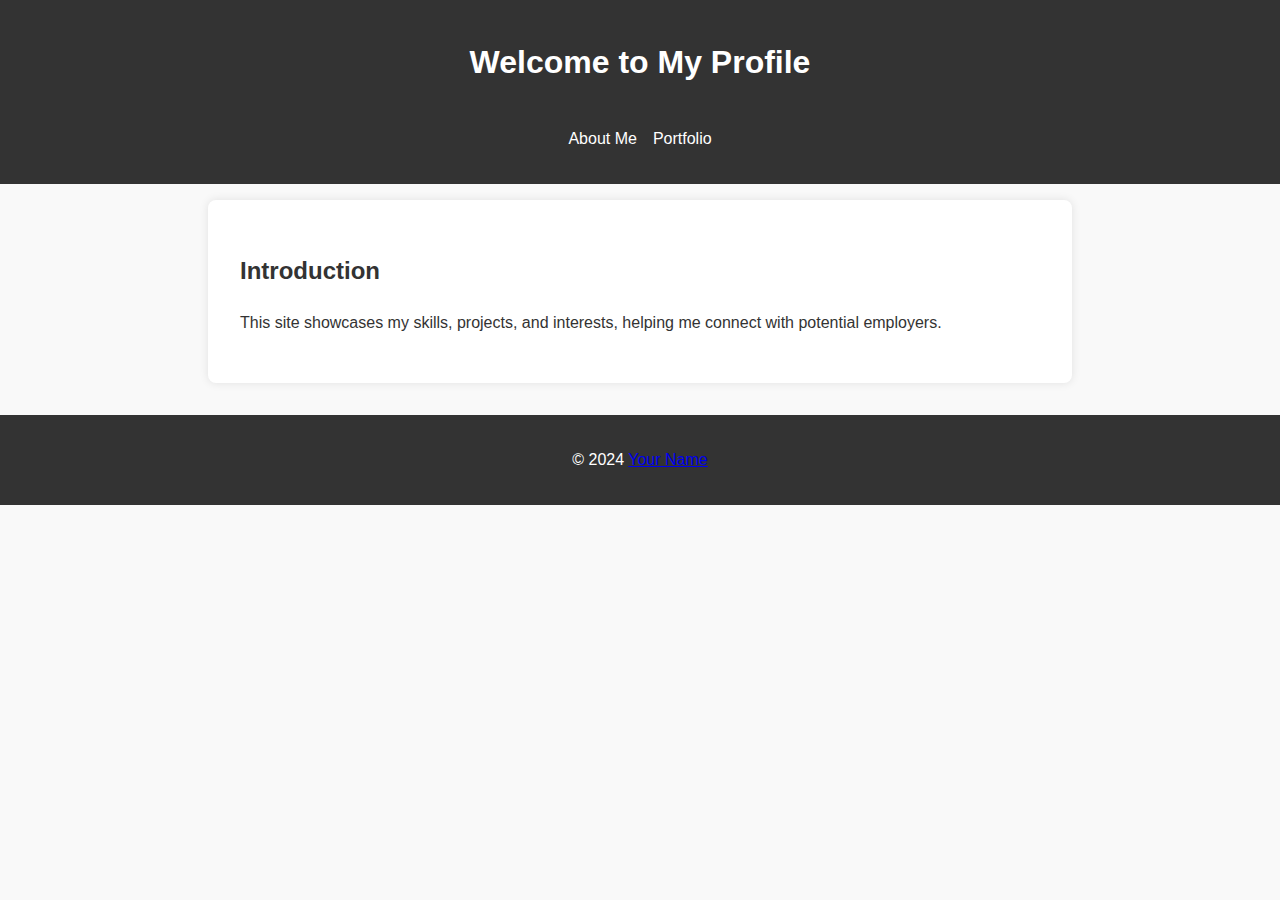
==== index.html @ b12f1c36 "Initial commit" ====
<!DOCTYPE html>
<html lang="en">
<head>
    <meta charset="UTF-8">
    <meta name="viewport" content="width=device-width, initial-scale=1.0">
    <meta name="description" content="A portfolio site for showcasing projects and skills.">
    <title>Profile Site - Home</title>
    <link rel="stylesheet" href="style.css">
</head>
<body>
    <header>
        <h1>Welcome to My Profile</h1>
        <nav>
            <ul>
                <li><a href="about.html">About Me</a></li>
                <li><a href="portfolio.html">Portfolio</a></li>
            </ul>
        </nav>
    </header>
    <main>
        <section>
            <h2>Introduction</h2>
            <p>This site showcases my skills, projects, and interests, helping me connect with potential employers.</p>
        </section>
    </main>
    <footer>
        <p>&copy; 2024 <a href="mailto:yourname@example.com">Your Name</a></p>
    </footer>
</body>
</html>
---- style.css ----
body {
    font-family: Arial, sans-serif;
    margin: 0;
    padding: 0;
    line-height: 1.6;
    background: #f9f9f9;
    color: #333;
}

header {
    background: #333;
    color: #fff;
    padding: 1rem 0;
    text-align: center;
}

header nav ul {
    list-style: none;
    padding: 0;
    display: inline-flex;
    gap: 1rem;
}

header nav ul li a {
    color: #fff;
    text-decoration: none;
}

header nav ul li a:hover {
    text-decoration: underline;
}

main {
    padding: 2rem;
    background: #fff;
    margin: 1rem auto;
    max-width: 800px;
    border-radius: 8px;
    box-shadow: 0 0 10px rgba(0, 0, 0, 0.1);
}

footer {
    background: #333;
    color: #fff;
    text-align: center;
    padding: 1rem 0;
    margin-top: 2rem;
}
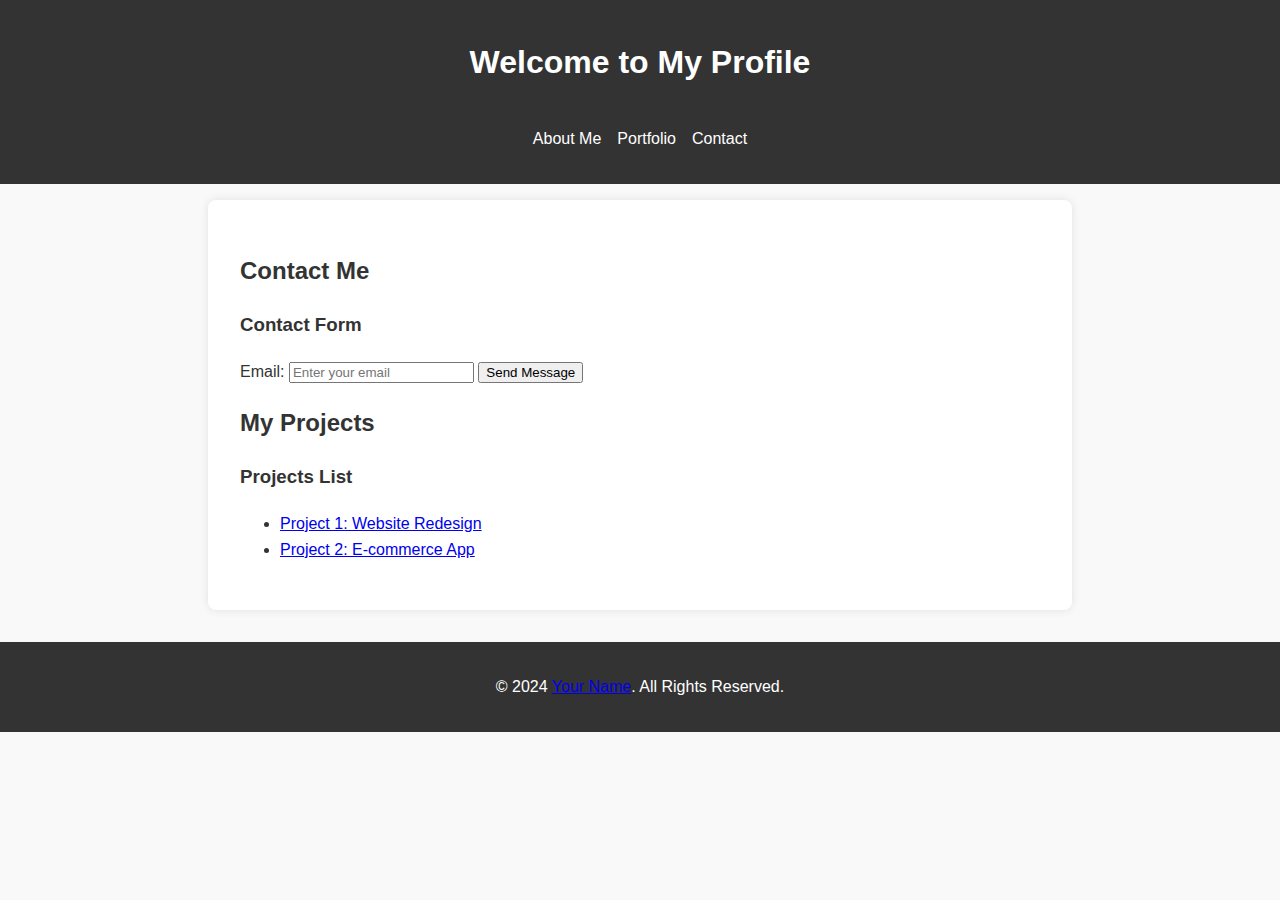
==== commit 77aa3184: "Update index.html" ====
--- a/index.html
+++ b/index.html
@@ -3,28 +3,59 @@
 <head>
     <meta charset="UTF-8">
     <meta name="viewport" content="width=device-width, initial-scale=1.0">
-    <meta name="description" content="A portfolio site for showcasing projects and skills.">
-    <title>Profile Site - Home</title>
+    <meta name="description" content="A portfolio site showcasing skills and projects.">
+    <title>Accessible Profile Site</title>
     <link rel="stylesheet" href="style.css">
 </head>
 <body>
+    <!-- Header Section -->
     <header>
         <h1>Welcome to My Profile</h1>
-        <nav>
+        <nav aria-label="Main Navigation">
             <ul>
                 <li><a href="about.html">About Me</a></li>
                 <li><a href="portfolio.html">Portfolio</a></li>
+                <li><a href="contact.html">Contact</a></li>
             </ul>
         </nav>
     </header>
+
+    <!-- Main Content -->
     <main>
         <section>
-            <h2>Introduction</h2>
-            <p>This site showcases my skills, projects, and interests, helping me connect with potential employers.</p>
+            <h2>Contact Me</h2>
+            <form aria-labelledby="contact-form">
+                <h3 id="contact-form">Contact Form</h3>
+                
+                <!-- Input field with label -->
+                <label for="email">Email:</label>
+                <input type="email" id="email" name="email" placeholder="Enter your email" required>
+                
+                <!-- Accessible submit button -->
+                <button type="submit">Send Message</button>
+            </form>
+        </section>
+
+        <!-- Portfolio Section -->
+        <section>
+            <h2>My Projects</h2>
+            <div id="projects" role="region" aria-labelledby="projects-title">
+                <h3 id="projects-title">Projects List</h3>
+                <ul>
+                    <li>
+                        <a href="project1.html">Project 1: Website Redesign</a>
+                    </li>
+                    <li>
+                        <a href="project2.html">Project 2: E-commerce App</a>
+                    </li>
+                </ul>
+            </div>
         </section>
     </main>
+
+    <!-- Footer Section -->
     <footer>
-        <p>&copy; 2024 <a href="mailto:yourname@example.com">Your Name</a></p>
+        <p>&copy; 2024 <a href="mailto:yourname@example.com">Your Name</a>. All Rights Reserved.</p>
     </footer>
 </body>
 </html>
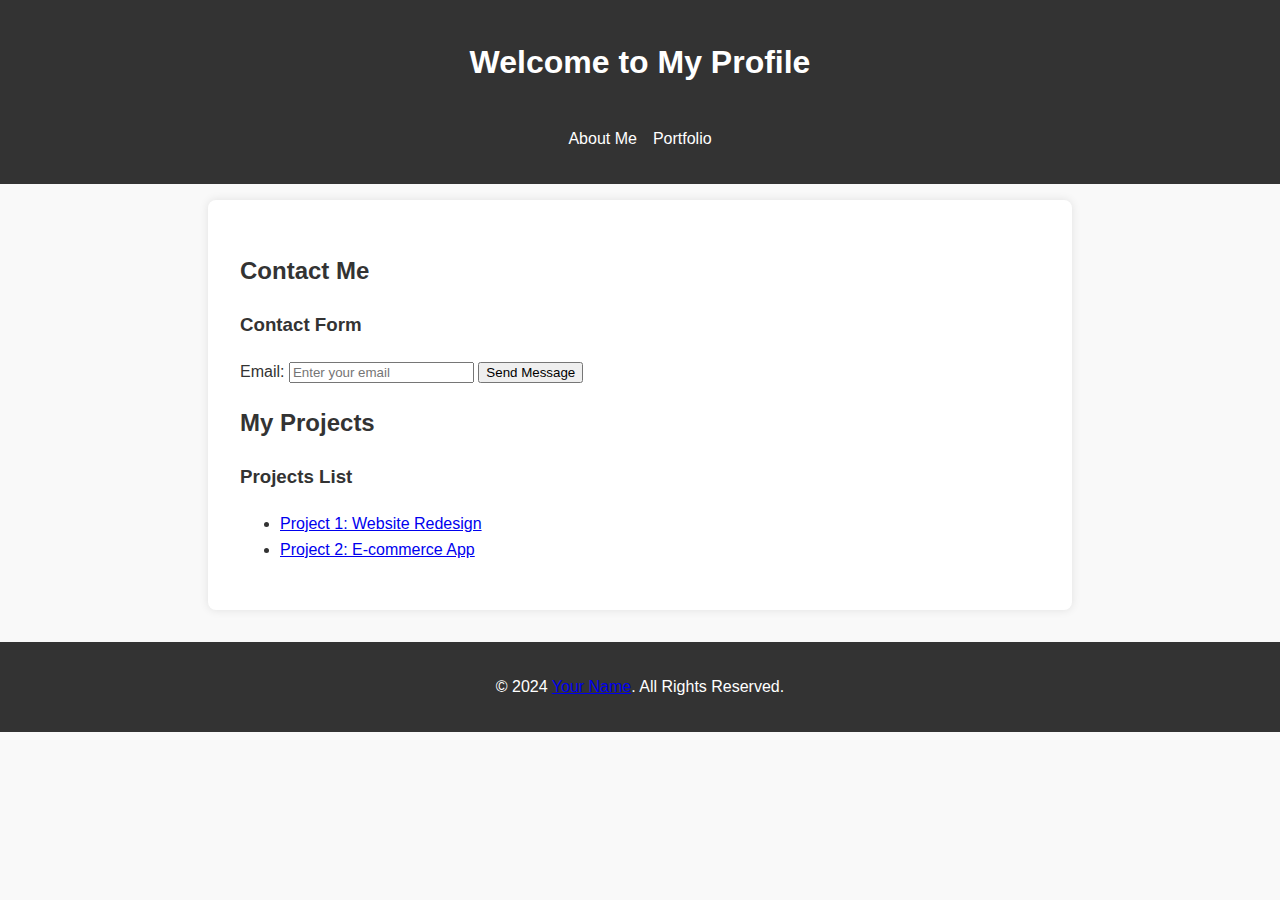
==== commit 65be82d4: "Update index.html" ====
--- a/index.html
+++ b/index.html
@@ -15,7 +15,7 @@
             <ul>
                 <li><a href="about.html">About Me</a></li>
                 <li><a href="portfolio.html">Portfolio</a></li>
-                <li><a href="contact.html">Contact</a></li>
+             
             </ul>
         </nav>
     </header>
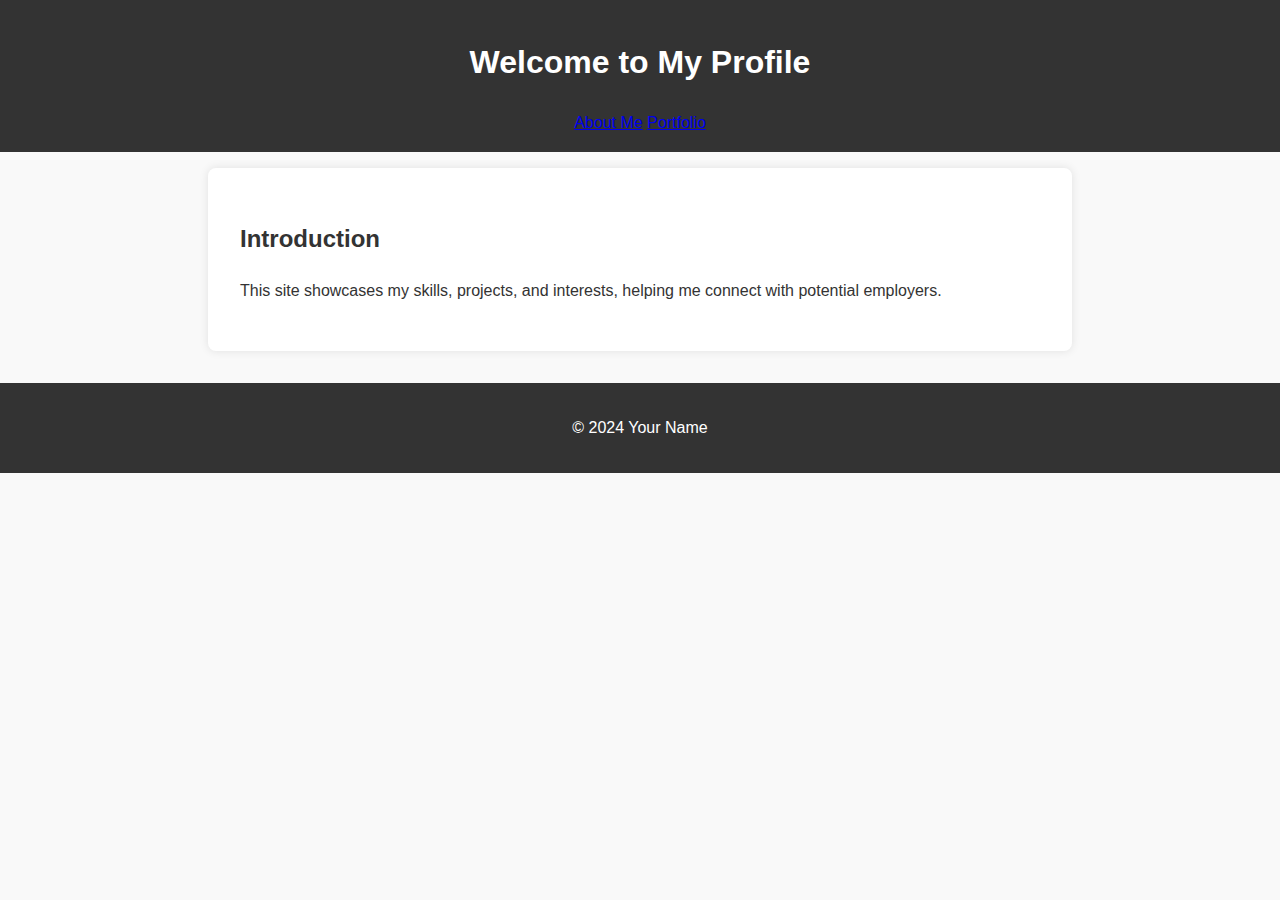
==== commit b9167ef4: "Add files via upload" ====
--- a/index.html
+++ b/index.html
@@ -3,59 +3,25 @@
 <head>
     <meta charset="UTF-8">
     <meta name="viewport" content="width=device-width, initial-scale=1.0">
-    <meta name="description" content="A portfolio site showcasing skills and projects.">
-    <title>Accessible Profile Site</title>
+    <title>Profile Site</title>
     <link rel="stylesheet" href="style.css">
 </head>
 <body>
-    <!-- Header Section -->
     <header>
         <h1>Welcome to My Profile</h1>
-        <nav aria-label="Main Navigation">
-            <ul>
-                <li><a href="about.html">About Me</a></li>
-                <li><a href="portfolio.html">Portfolio</a></li>
-             
-            </ul>
+        <nav>
+            <a href="about.html">About Me</a>
+            <a href="portfolio.html">Portfolio</a>
         </nav>
     </header>
-
-    <!-- Main Content -->
     <main>
         <section>
-            <h2>Contact Me</h2>
-            <form aria-labelledby="contact-form">
-                <h3 id="contact-form">Contact Form</h3>
-                
-                <!-- Input field with label -->
-                <label for="email">Email:</label>
-                <input type="email" id="email" name="email" placeholder="Enter your email" required>
-                
-                <!-- Accessible submit button -->
-                <button type="submit">Send Message</button>
-            </form>
-        </section>
-
-        <!-- Portfolio Section -->
-        <section>
-            <h2>My Projects</h2>
-            <div id="projects" role="region" aria-labelledby="projects-title">
-                <h3 id="projects-title">Projects List</h3>
-                <ul>
-                    <li>
-                        <a href="project1.html">Project 1: Website Redesign</a>
-                    </li>
-                    <li>
-                        <a href="project2.html">Project 2: E-commerce App</a>
-                    </li>
-                </ul>
-            </div>
+            <h2>Introduction</h2>
+            <p>This site showcases my skills, projects, and interests, helping me connect with potential employers.</p>
         </section>
     </main>
-
-    <!-- Footer Section -->
     <footer>
-        <p>&copy; 2024 <a href="mailto:yourname@example.com">Your Name</a>. All Rights Reserved.</p>
+        <p>&copy; 2024 Your Name</p>
     </footer>
 </body>
 </html>
